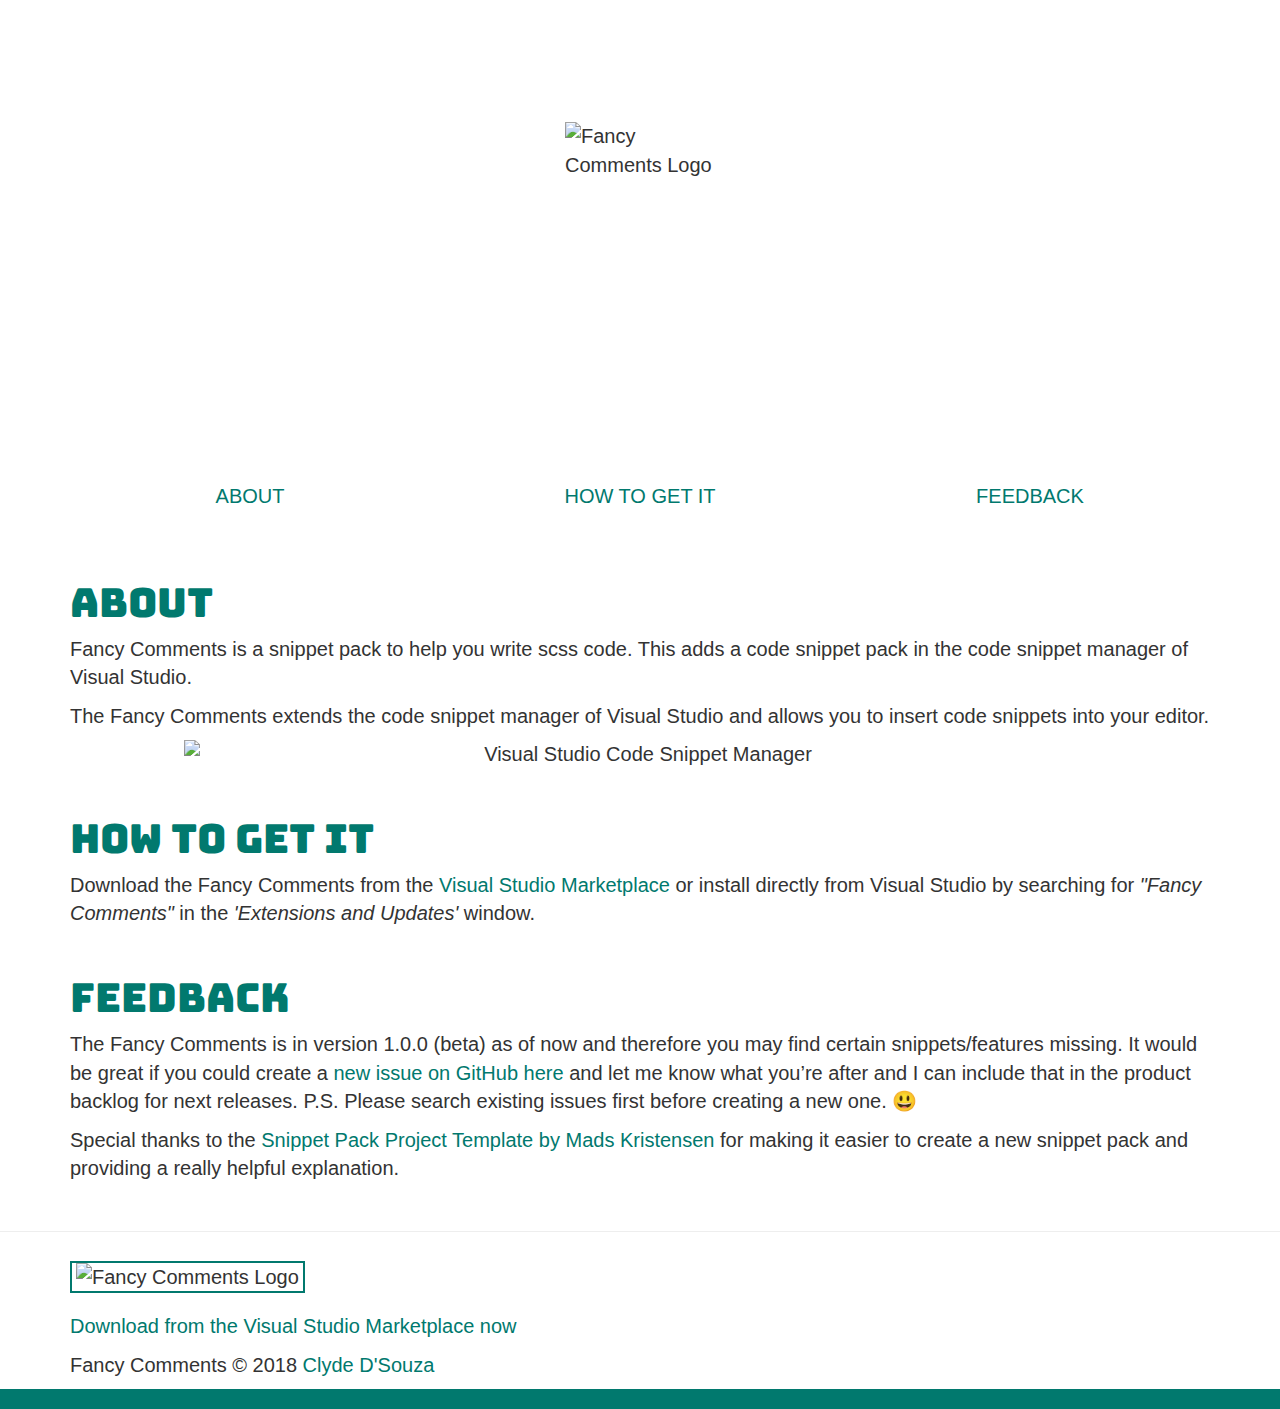
==== docs/index.html @ d7999709 "Update the websites images and optimized it" ====
﻿<!DOCTYPE html>
<html lang="en">
<head>
    <meta charset="utf-8" />
    <meta name="viewport" content="width=device-width, initial-scale=1">
    <title>Fancy Comments - A Visual Studio Extension by Clyde D'Souza</title>
    <meta name="description" content="Fancy Comments is a Visual Studio Extension to help you write scss code developed by Clyde D'Souza. Compatible with Visual Studio 2017. Download Now.">
    <meta name="Keywords" content="sass, scss, snippet pack, Clyde D'souza, visual studio, visual studio extension, visual studio marketplace, visual studio 2017, visual studio community, visual studio professional, visual studio enterprise" />
    <meta name="author" content="Clyde D'Souza">
    <!--<meta name="msvalidate.01" content="8ABC4E1B7DBE4391CF265948730B9299" />-->
    <link rel="canonical" href="https://clydedz.github.io/fancy-comments/">

    <!--CSS-->
    <link href="https://maxcdn.bootstrapcdn.com/bootstrap/3.3.7/css/bootstrap.min.css" rel="stylesheet" integrity="sha384-BVYiiSIFeK1dGmJRAkycuHAHRg32OmUcww7on3RYdg4Va+PmSTsz/K68vbdEjh4u" crossorigin="anonymous">
    <link href="css/main.min.css" rel="stylesheet" />

    <!--Open graph-->
    <meta property="og:locale" content="en_US">
    <meta property="og:title" content="Fancy Comments - A Visual Studio Extension by Clyde D'Souza" />
    <meta property="og:type" content="website" />
    <meta property="og:url" content="https://clydedz.github.io/fancy-comments/" />
    <meta property="og:image" content="https://raw.githubusercontent.com/ClydeDz/fancy-comments/master/docs/FancyComments.Web/images/banners/vsix-ext-siteteaser.png" />
    <meta property="og:description" content="Fancy Comments is a Visual Studio Extension to help you write scss code developed by Clyde D'Souza. Compatible with Visual Studio 2017. Download Now." />
    <!--<meta property="fb:app_id" content="1189872997782304" />-->
    <meta name="twitter:card" content="summary" />
    <meta name="twitter:site" content="https://clydedz.github.io/fancy-comments/">
    <meta name="twitter:creator" content="ClydeDz">
    <link href="https://plus.google.com/u/0/+ClydeDsouzaPlus" rel="publisher" />
    
    <!--Device icons-->
    <link rel="shortcut icon" href="favicon.ico" type="image/x-icon" />
    <link rel="apple-touch-icon" sizes="57x57" href="https://raw.githubusercontent.com/ClydeDz/fancy-comments/master/docs/FancyComments.Web/images/icons/apple-touch-icon-57x57.png">
    <link rel="apple-touch-icon" sizes="60x60" href="https://raw.githubusercontent.com/ClydeDz/fancy-comments/master/docs/FancyComments.Web/images/icons/apple-touch-icon-60x60.png">
    <link rel="apple-touch-icon" sizes="72x72" href="https://raw.githubusercontent.com/ClydeDz/fancy-comments/master/docs/FancyComments.Web/images/icons/apple-touch-icon-72x72.png">
    <link rel="apple-touch-icon" sizes="76x76" href="https://raw.githubusercontent.com/ClydeDz/fancy-comments/master/docs/FancyComments.Web/images/icons/apple-touch-icon-76x76.png">
    <link rel="apple-touch-icon" sizes="114x114" href="https://raw.githubusercontent.com/ClydeDz/fancy-comments/master/docs/FancyComments.Web/images/icons/apple-touch-icon-114x114.png">
    <link rel="apple-touch-icon" sizes="120x120" href="https://raw.githubusercontent.com/ClydeDz/fancy-comments/master/docs/FancyComments.Web/images/icons/apple-touch-icon-120x120.png">
    <link rel="apple-touch-icon" sizes="144x144" href="https://raw.githubusercontent.com/ClydeDz/fancy-comments/master/docs/FancyComments.Web/images/icons/apple-touch-icon-144x144.png">
    <link rel="apple-touch-icon" sizes="152x152" href="https://raw.githubusercontent.com/ClydeDz/fancy-comments/master/docs/FancyComments.Web/images/icons/apple-touch-icon-152x152.png">
    <link rel="apple-touch-icon" sizes="180x180" href="https://raw.githubusercontent.com/ClydeDz/fancy-comments/master/docs/FancyComments.Web/images/icons/apple-touch-icon-180x180.png">
    <link rel="icon" type="image/png" href="https://raw.githubusercontent.com/ClydeDz/fancy-comments/master/docs/FancyComments.Web/images/icons/favicon-16x16.png" sizes="16x16">
    <link rel="icon" type="image/png" href="https://raw.githubusercontent.com/ClydeDz/fancy-comments/master/docs/FancyComments.Web/images/icons/favicon-32x32.png" sizes="32x32">
    <link rel="icon" type="image/png" href="https://raw.githubusercontent.com/ClydeDz/fancy-comments/master/docs/FancyComments.Web/images/icons/favicon-96x96.png" sizes="96x96">
    <link rel="icon" type="image/png" href="https://raw.githubusercontent.com/ClydeDz/fancy-comments/master/docs/FancyComments.Web/images/icons/android-chrome-192x192.png" sizes="192x192">
    <meta name="msapplication-square70x70logo" content="https://raw.githubusercontent.com/ClydeDz/fancy-comments/master/docs/FancyComments.Web/images/icons/smalltile.png" />
    <meta name="msapplication-square150x150logo" content="https://raw.githubusercontent.com/ClydeDz/fancy-comments/master/docs/FancyComments.Web/images/icons/mediumtile.png" />
    <meta name="msapplication-wide310x150logo" content="https://raw.githubusercontent.com/ClydeDz/fancy-comments/master/docs/FancyComments.Web/images/icons/widetile.png" />
    <meta name="msapplication-square310x310logo" content="https://raw.githubusercontent.com/ClydeDz/fancy-comments/master/docs/FancyComments.Web/images/icons/largetile.png" />
    <meta name="theme-color" content="#01796e">
    <meta name="msapplication-TileColor" content="#01796e">

    <!--Additional-->
    <link rel="sitemap" type="text/plain" title="Sitemap" href="/sitemap.txt">
    <link type="text/plain" rel="author" href="/humans.txt" />

    <!-- Global site tag (gtag.js) - Google Analytics -->
    <!--<script async src="https://www.googletagmanager.com/gtag/js?id=UA-111334423-1"></script>-->
    <script>
        //window.dataLayer = window.dataLayer || [];
        //function gtag() { dataLayer.push(arguments); }
        //gtag('js', new Date());
        //gtag('config', 'UA-111334423-1');
    </script>
</head>
<body lang="en">
    <div class="main-container">
        <header>
            <div>
                <div class="website-logo"><img src="https://raw.githubusercontent.com/ClydeDz/fancy-comments/master/FancyComments/FancyComments/fancycomments-preview.png" width="150" alt="Fancy Comments Logo" /></div>
                <div class="container">
                    <div class="row">
                        <div class="col-xs-12 text-center">
                            <h1>Fancy Comments</h1>
                        </div>
                    </div>
                </div>
            </div>
        </header>
        <nav>
            <div class="container">
                <div class="row">
                    <div class="col-xs-4 text-center">
                        <a href="#about"
                           onclick="trackInternalLink('nav menu click', 'about');">About</a>
                    </div>
                    <div class="col-xs-4 text-center">
                        <a href="#how-to-get-it"
                           onclick="trackInternalLink('nav menu click', 'how to get it');">How to get it</a>
                    </div>
                    <div class="col-xs-4 text-center">
                        <a href="#feedback"
                           onclick="trackInternalLink('nav menu click', 'feedback');">Feedback</a>
                    </div>
                </div>
            </div>
        </nav>
        <main>
            <div class="container">
                <section id="about">
                    <div class="row">
                        <div class="col-xs-12">
                            <h2>About</h2>
                        </div>
                    </div>
                    <div class="row">
                        <div class="col-xs-12">
                            <p>
                                Fancy Comments is a snippet pack to help you write scss code. This adds a code snippet pack in the code snippet manager of Visual Studio.
                            </p>
                            <p>
                                The Fancy Comments extends the code snippet manager of Visual Studio and allows you to insert code snippets into your editor.
                            </p>
                            <p class="text-center">
                                <img src="https://raw.githubusercontent.com/ClydeDz/sass-snippet-pack/master/SassSnippetVsixExtension/Resources/codesnipmanager.png"
                                     alt="Visual Studio Code Snippet Manager"
                                     class="img-responsive prod-grab" />
                            </p>
                        </div>
                    </div>
                </section>
                <section id="how-to-get-it">
                    <div class="row">
                        <div class="col-xs-12">
                            <h2>How to get it</h2>
                        </div>
                    </div>
                    <div class="row">
                        <div class="col-xs-12">
                            <p>
                                Download the Fancy Comments from the
                                <a href="https://marketplace.visualstudio.com/items?itemName=clydedsouza.SassSnippetVsixExtension"
                                   target="_self"
                                   onclick="trackOutboundLink('visual studio marketplace click', 'visual studio marketplace - how to get it section');">Visual Studio Marketplace</a>
                                or install directly from Visual Studio by searching for <i>"Fancy Comments"</i> in the <i>'Extensions and Updates'</i> window.
                            </p>
                        </div>
                    </div>
                </section>
                <section id="feedback">
                    <div class="row">
                        <div class="col-xs-12">
                            <h2>Feedback</h2>
                        </div>
                    </div>
                    <div class="row">
                        <div class="col-xs-12">
                            <p>
                                The Fancy Comments is in version 1.0.0 (beta) as of now and therefore you may find certain snippets/features missing.
                                It would be great if you could create a <a href="https://github.com/ClydeDz/sass-snippet-pack/issues"
                                                                           target="_blank"
                                                                           onclick="trackOutboundLink('github issues click', 'github issues page - feedback section');">new issue on GitHub here</a> and let me know what you’re after and I can include that in the product backlog for next releases.
                                P.S. Please search existing issues first before creating a new one. 😃
                            </p>
                            <p>
                                Special thanks to the <a href="https://marketplace.visualstudio.com/items?itemName=MadsKristensen.SnippetPackProjectTemplate"
                                                         rel="nofollow"
                                                         target="_blank"
                                                         onclick="trackOutboundLink('mads k snippet pack click', 'snippet pack by mads k - feedback section');">Snippet Pack Project Template by Mads Kristensen</a> for making it easier to create a new snippet pack and providing a really helpful explanation.
                            </p>
                        </div>
                    </div>
                </section>
            </div>
        </main>
        <footer>
            <hr />
            <div class="container">
                <div class="row">
                    <div class="col-xs-12">
                        <p>
                            <img src="https://raw.githubusercontent.com/ClydeDz/sass-snippet-pack/master/SassSnippetVsixExtension/Resources/Preview.png" width="100" alt="Fancy Comments Logo" />
                        </p>
                        <p>
                            <a href="https://marketplace.visualstudio.com/items?itemName=clydedsouza.SassSnippetVsixExtension"
                               target="_self"
                               onclick="trackOutboundLink('visual studio marketplace click', 'visual studio marketplace - footer section');">Download from the Visual Studio Marketplace now</a>
                        </p>
                        <p>
                            Fancy Comments &copy; 2018 <a href="https://clydedsouza.net"
                                                             target="_blank"
                                                             rel="author"
                                                             onclick="trackOutboundLink('clyde dsouza click', 'clyde dsouza website - footer section');">Clyde D'Souza</a>
                        </p>
                    </div>
                </div>
            </div>
        </footer>
    </div>
    <script type="text/javascript">
        /*
        GOOGLE ANALYTICS
        ****************************/
        function trackOutboundLink(action, label) {
            /// <summary>Method to send Google Analytics outbound tracking data.</summary>
            /// <param name="action" type="string">The action that caused this event to trigger.</param>
            /// <param name="label" type="string">The outbound link details.</param>
            sendGoogleAnalyticsEventData('click', 'outbound', action, label);
        }

        function trackInternalLink(action, label) {
            /// <summary>Method to send Google Analytics exception data.</summary>
            /// <param name="error" type="string">The exception message that has been caught.</param>
            sendGoogleAnalyticsEventData('click', 'internal', action, label);
        }

        function sendGoogleAnalyticsEventData(eventType, category, action, label) {
            /// <summary>Base method to send Google Analytics event data.</summary>
            /// <param name="eventType" type="string">The type of event.</param>
            /// <param name="category" type="string">A custom message for the category of this event.</param>
            /// <param name="action" type="string">A string for the action of this event.</param>
            /// <param name="label" type="string">A string for the label value of this event.</param>
            gtag('event', eventType, {
                'event_category': category,
                'event_action': action,
                'event_label': label,
                'transport_type': 'beacon'
            });
        }
    </script>
</body>
</html>
---- docs/css/main.min.css ----
﻿@import url("https://fonts.googleapis.com/css?family=Bungee|Montserrat");header{min-height:450px;background-image:url("../../images/banners/vsix-ext-familydesigns.png");background-repeat:repeat;background-size:contain}header div div.website-logo{width:150px;margin-left:auto;margin-right:auto;padding-top:122px}@media(max-width:468px){header div div.website-logo{padding-top:95px}}header h1{color:#fff;font-weight:700;font-family:"Bungee",cursive;font-size:50px;text-transform:uppercase}body a,body a:active,body a:visited{color:#01796e;text-decoration:none}body a:hover,body a:focus{text-decoration:underline;color:#001412}nav{margin:32px 9px}nav a,nav a:active,nav a:visited{color:#01796e;text-decoration:none}nav a:hover,nav a:focus{text-decoration:underline;color:#001412}@media(max-width:468px){nav{font-size:15px}}nav a{text-transform:uppercase}main section{margin:18px 0}main h2{font-family:"Bungee",cursive;color:#01796e;font-size:40px}main .prod-grab{max-width:80%;margin-left:auto;margin-right:auto}footer{border-bottom:20px #01796e solid}footer img{border:2px #01796e solid;padding:0 4px;margin:9px 0}body{font-size:20px}
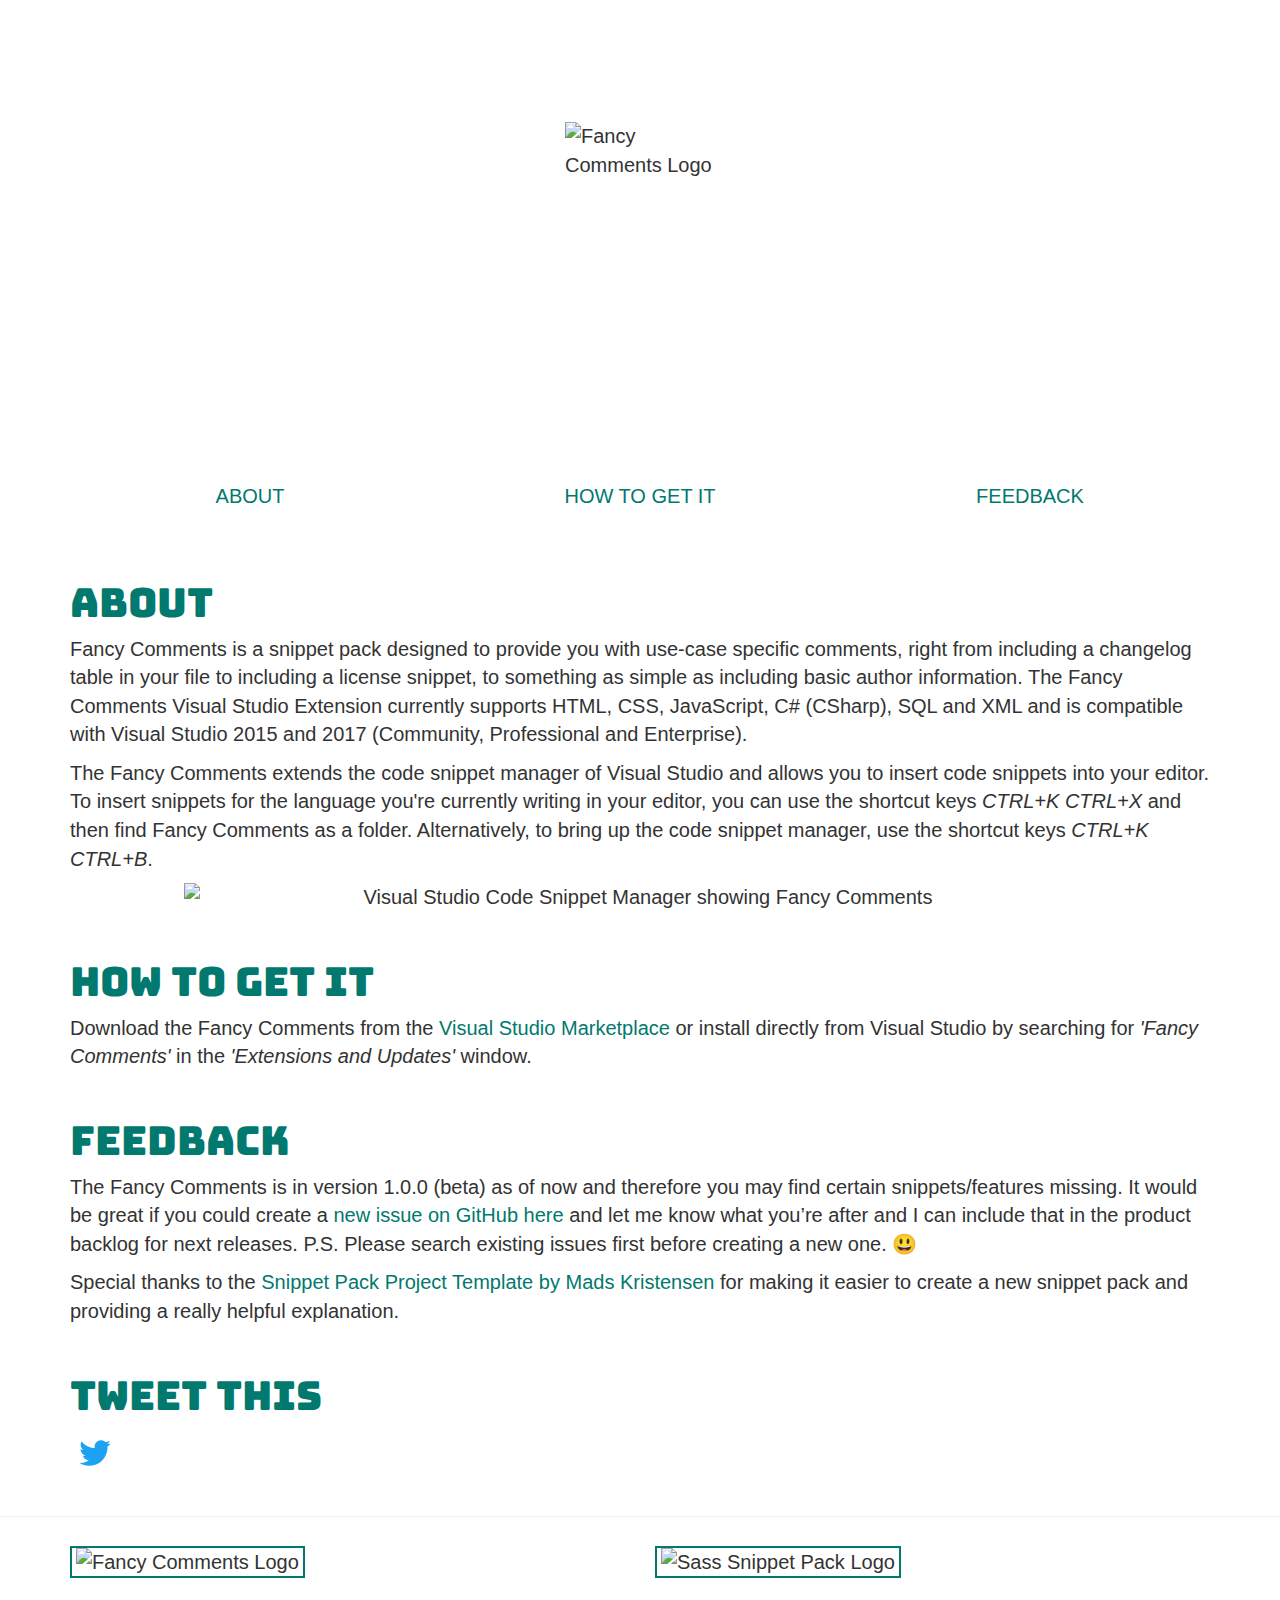
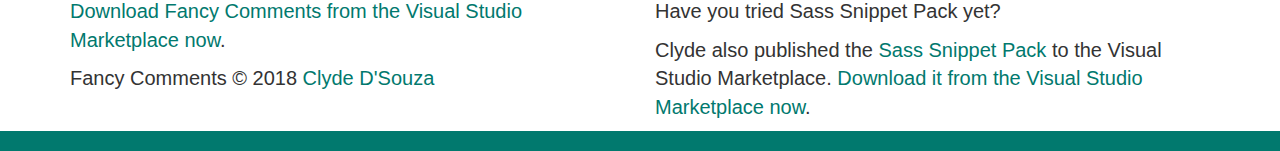
==== commit 83af5118: "Updated the website content." ====
--- a/docs/index.html
+++ b/docs/index.html
@@ -4,8 +4,8 @@
     <meta charset="utf-8" />
     <meta name="viewport" content="width=device-width, initial-scale=1">
     <title>Fancy Comments - A Visual Studio Extension by Clyde D'Souza</title>
-    <meta name="description" content="Fancy Comments is a Visual Studio Extension to help you write scss code developed by Clyde D'Souza. Compatible with Visual Studio 2017. Download Now.">
-    <meta name="Keywords" content="sass, scss, snippet pack, Clyde D'souza, visual studio, visual studio extension, visual studio marketplace, visual studio 2017, visual studio community, visual studio professional, visual studio enterprise" />
+    <meta name="description" content="Fancy Comments is a Visual Studio Extension for use-case specific comments, supported for HTML, CSS, JavaScript, C#, SQL and XML. Download Now.">
+    <meta name="Keywords" content="csharp, c#, sql, css, html, xml, fancy, comments, snippet pack, Clyde D'souza, visual studio, visual studio extension, visual studio marketplace, visual studio 2017, visual studio 2015, visual studio community, visual studio professional, visual studio enterprise" />
     <meta name="author" content="Clyde D'Souza">
     <!--<meta name="msvalidate.01" content="8ABC4E1B7DBE4391CF265948730B9299" />-->
     <link rel="canonical" href="https://clydedz.github.io/fancy-comments/">
@@ -20,13 +20,13 @@
     <meta property="og:type" content="website" />
     <meta property="og:url" content="https://clydedz.github.io/fancy-comments/" />
     <meta property="og:image" content="https://raw.githubusercontent.com/ClydeDz/fancy-comments/master/docs/FancyComments.Web/images/banners/vsix-ext-siteteaser.png" />
-    <meta property="og:description" content="Fancy Comments is a Visual Studio Extension to help you write scss code developed by Clyde D'Souza. Compatible with Visual Studio 2017. Download Now." />
+    <meta property="og:description" content="Fancy Comments is a Visual Studio Extension for use-case specific comments, supported for HTML, CSS, JavaScript, C#, SQL and XML. Download Now." />
     <!--<meta property="fb:app_id" content="1189872997782304" />-->
     <meta name="twitter:card" content="summary" />
     <meta name="twitter:site" content="https://clydedz.github.io/fancy-comments/">
     <meta name="twitter:creator" content="ClydeDz">
     <link href="https://plus.google.com/u/0/+ClydeDsouzaPlus" rel="publisher" />
-    
+
     <!--Device icons-->
     <link rel="shortcut icon" href="favicon.ico" type="image/x-icon" />
     <link rel="apple-touch-icon" sizes="57x57" href="https://raw.githubusercontent.com/ClydeDz/fancy-comments/master/docs/FancyComments.Web/images/icons/apple-touch-icon-57x57.png">
@@ -54,12 +54,12 @@
     <link type="text/plain" rel="author" href="/humans.txt" />
 
     <!-- Global site tag (gtag.js) - Google Analytics -->
-    <!--<script async src="https://www.googletagmanager.com/gtag/js?id=UA-111334423-1"></script>-->
+    <script async src="https://www.googletagmanager.com/gtag/js?id=UA-111334423-2"></script>
     <script>
-        //window.dataLayer = window.dataLayer || [];
-        //function gtag() { dataLayer.push(arguments); }
-        //gtag('js', new Date());
-        //gtag('config', 'UA-111334423-1');
+        window.dataLayer = window.dataLayer || [];
+        function gtag() { dataLayer.push(arguments); }
+        gtag('js', new Date());
+        gtag('config', 'UA-111334423-2');
     </script>
 </head>
 <body lang="en">
@@ -105,14 +105,18 @@
                     <div class="row">
                         <div class="col-xs-12">
                             <p>
-                                Fancy Comments is a snippet pack to help you write scss code. This adds a code snippet pack in the code snippet manager of Visual Studio.
-                            </p>
-                            <p>
-                                The Fancy Comments extends the code snippet manager of Visual Studio and allows you to insert code snippets into your editor.
+                                Fancy Comments is a snippet pack designed to provide you with use-case specific comments, right from including a changelog table in your file to including a license snippet,
+                                to something as simple as including basic author information. The Fancy Comments Visual Studio Extension currently supports HTML, CSS, JavaScript, C# (CSharp), SQL and XML
+                                and is compatible with Visual Studio 2015 and 2017 (Community, Professional and Enterprise).
+                            </p>
+                            <p>
+                                The Fancy Comments extends the code snippet manager of Visual Studio and allows you to insert code snippets into your editor. To insert snippets for the language you're currently 
+                                writing in your editor, you can use the shortcut keys <EM>CTRL+K CTRL+X</EM> and then find Fancy Comments as a folder. Alternatively, to bring up the code snippet manager, use the shortcut keys
+                                <em>CTRL+K CTRL+B</em>.
                             </p>
                             <p class="text-center">
-                                <img src="https://raw.githubusercontent.com/ClydeDz/sass-snippet-pack/master/SassSnippetVsixExtension/Resources/codesnipmanager.png"
-                                     alt="Visual Studio Code Snippet Manager"
+                                <img src="https://raw.githubusercontent.com/ClydeDz/fancy-comments/master/docs/FancyComments.Web/images/languages.gif"
+                                     alt="Visual Studio Code Snippet Manager showing Fancy Comments"
                                      class="img-responsive prod-grab" />
                             </p>
                         </div>
@@ -128,10 +132,10 @@
                         <div class="col-xs-12">
                             <p>
                                 Download the Fancy Comments from the
-                                <a href="https://marketplace.visualstudio.com/items?itemName=clydedsouza.SassSnippetVsixExtension"
+                                <a href="https://marketplace.visualstudio.com/items?itemName=clydedsouza.FancyComments"
                                    target="_self"
                                    onclick="trackOutboundLink('visual studio marketplace click', 'visual studio marketplace - how to get it section');">Visual Studio Marketplace</a>
-                                or install directly from Visual Studio by searching for <i>"Fancy Comments"</i> in the <i>'Extensions and Updates'</i> window.
+                                or install directly from Visual Studio by searching for <i>'Fancy Comments'</i> in the <i>'Extensions and Updates'</i> window.
                             </p>
                         </div>
                     </div>
@@ -146,7 +150,7 @@
                         <div class="col-xs-12">
                             <p>
                                 The Fancy Comments is in version 1.0.0 (beta) as of now and therefore you may find certain snippets/features missing.
-                                It would be great if you could create a <a href="https://github.com/ClydeDz/sass-snippet-pack/issues"
+                                It would be great if you could create a <a href="https://github.com/ClydeDz/fancy-comments/issues"
                                                                            target="_blank"
                                                                            onclick="trackOutboundLink('github issues click', 'github issues page - feedback section');">new issue on GitHub here</a> and let me know what you’re after and I can include that in the product backlog for next releases.
                                 P.S. Please search existing issues first before creating a new one. 😃
@@ -157,6 +161,17 @@
                                                          target="_blank"
                                                          onclick="trackOutboundLink('mads k snippet pack click', 'snippet pack by mads k - feedback section');">Snippet Pack Project Template by Mads Kristensen</a> for making it easier to create a new snippet pack and providing a really helpful explanation.
                             </p>
+                        </div>
+                    </div>
+                </section>
+                <section id="tweetThis">
+                    <div class="row">
+                        <div class="col-xs-12">
+                            <h2>Tweet this</h2>
+                            <a href="https://twitter.com/intent/tweet?text=Have%20you%20tried%20this%20visual%20studio%20extension%20yet%3F&via=clydedz&url=http%3A%2F%2Fbit.ly%2Ffancycomments&hashtags=FancyComments,VisualStudioExtension,SnippetPack"
+                               title="Tweet about Fancy Comments">
+                                <img src="images/icons/Twitter_Logo_Blue.png" width="50" alt="Tweet about Fancy Comments" />
+                            </a>                            
                         </div>
                     </div>
                 </section>
@@ -166,20 +181,38 @@
             <hr />
             <div class="container">
                 <div class="row">
-                    <div class="col-xs-12">
-                        <p>
-                            <img src="https://raw.githubusercontent.com/ClydeDz/sass-snippet-pack/master/SassSnippetVsixExtension/Resources/Preview.png" width="100" alt="Fancy Comments Logo" />
-                        </p>
-                        <p>
+                    <div class="col-xs-12 col-sm-6">
+                        <p>
+                            <img src="https://raw.githubusercontent.com/ClydeDz/fancy-comments/master/FancyComments/FancyComments/fancycomments-preview.png" width="100" alt="Fancy Comments Logo" />
+                        </p>
+                        <p>
+                            <a href="https://marketplace.visualstudio.com/items?itemName=clydedsouza.FancyComments"
+                               target="_self"
+                               onclick="trackOutboundLink('visual studio marketplace click', 'visual studio marketplace - footer section');">Download Fancy Comments from the Visual Studio Marketplace now</a>. 
+                        </p>
+                        <p>
+                            Fancy Comments &copy; 2018 <a href="https://clydedsouza.net"
+                                                          target="_blank"
+                                                          rel="author"
+                                                          onclick="trackOutboundLink('clyde dsouza click', 'clyde dsouza website - footer section');">Clyde D'Souza</a>
+                        </p>
+                    </div>
+                    <div class="col-xs-12 col-sm-6">
+                        <p>
+                            <img src="https://raw.githubusercontent.com/ClydeDz/sass-snippet-pack/master/SassSnippetVsixExtension/Resources/Preview.png" width="100" alt="Sass Snippet Pack Logo" />
+                        </p>
+                        <p>
+                            Have you tried Sass Snippet Pack yet?
+                        </p>
+                        <p>
+                            Clyde also published the
+                            <a href="https://clydedz.github.io/sass-snippet-pack/"
+                               target="_blank"
+                               onclick="trackOutboundLink('sass snippet pack website', 'have you tried? - footer section');">Sass Snippet Pack</a> 
+                            to the Visual Studio Marketplace. 
                             <a href="https://marketplace.visualstudio.com/items?itemName=clydedsouza.SassSnippetVsixExtension"
-                               target="_self"
-                               onclick="trackOutboundLink('visual studio marketplace click', 'visual studio marketplace - footer section');">Download from the Visual Studio Marketplace now</a>
-                        </p>
-                        <p>
-                            Fancy Comments &copy; 2018 <a href="https://clydedsouza.net"
-                                                             target="_blank"
-                                                             rel="author"
-                                                             onclick="trackOutboundLink('clyde dsouza click', 'clyde dsouza website - footer section');">Clyde D'Souza</a>
+                               target="_blank"
+                               onclick="trackOutboundLink('sass snippet pack marketplace click', 'have you tried? - footer section');">Download it from the Visual Studio Marketplace now</a>.
                         </p>
                     </div>
                 </div>
--- a/docs/css/main.min.css
+++ b/docs/css/main.min.css
@@ -1 +1 @@
-﻿@import url("https://fonts.googleapis.com/css?family=Bungee|Montserrat");header{min-height:450px;background-image:url("../../images/banners/vsix-ext-familydesigns.png");background-repeat:repeat;background-size:contain}header div div.website-logo{width:150px;margin-left:auto;margin-right:auto;padding-top:122px}@media(max-width:468px){header div div.website-logo{padding-top:95px}}header h1{color:#fff;font-weight:700;font-family:"Bungee",cursive;font-size:50px;text-transform:uppercase}body a,body a:active,body a:visited{color:#01796e;text-decoration:none}body a:hover,body a:focus{text-decoration:underline;color:#001412}nav{margin:32px 9px}nav a,nav a:active,nav a:visited{color:#01796e;text-decoration:none}nav a:hover,nav a:focus{text-decoration:underline;color:#001412}@media(max-width:468px){nav{font-size:15px}}nav a{text-transform:uppercase}main section{margin:18px 0}main h2{font-family:"Bungee",cursive;color:#01796e;font-size:40px}main .prod-grab{max-width:80%;margin-left:auto;margin-right:auto}footer{border-bottom:20px #01796e solid}footer img{border:2px #01796e solid;padding:0 4px;margin:9px 0}body{font-size:20px}+﻿@import url("https://fonts.googleapis.com/css?family=Bungee|Montserrat");header{min-height:450px;background-image:url("https://raw.githubusercontent.com/ClydeDz/fancy-comments/master/docs/images/banners/vsix-ext-familydesigns.png");background-repeat:repeat;background-size:contain}header div div.website-logo{width:150px;margin-left:auto;margin-right:auto;padding-top:122px}@media(max-width:468px){header div div.website-logo{padding-top:95px}}header h1{color:#fff;font-weight:700;font-family:"Bungee",cursive;font-size:50px;text-transform:uppercase}body a,body a:active,body a:visited{color:#01796e;text-decoration:none}body a:hover,body a:focus{text-decoration:underline;color:#001412}nav{margin:32px 9px}nav a,nav a:active,nav a:visited{color:#01796e;text-decoration:none}nav a:hover,nav a:focus{text-decoration:underline;color:#001412}@media(max-width:468px){nav{font-size:15px}}nav a{text-transform:uppercase}main section{margin:18px 0}main h2{font-family:"Bungee",cursive;color:#01796e;font-size:40px}main .prod-grab{max-width:80%;margin-left:auto;margin-right:auto}footer{border-bottom:20px #01796e solid}footer img{border:2px #01796e solid;padding:0 4px;margin:9px 0}body{font-size:20px}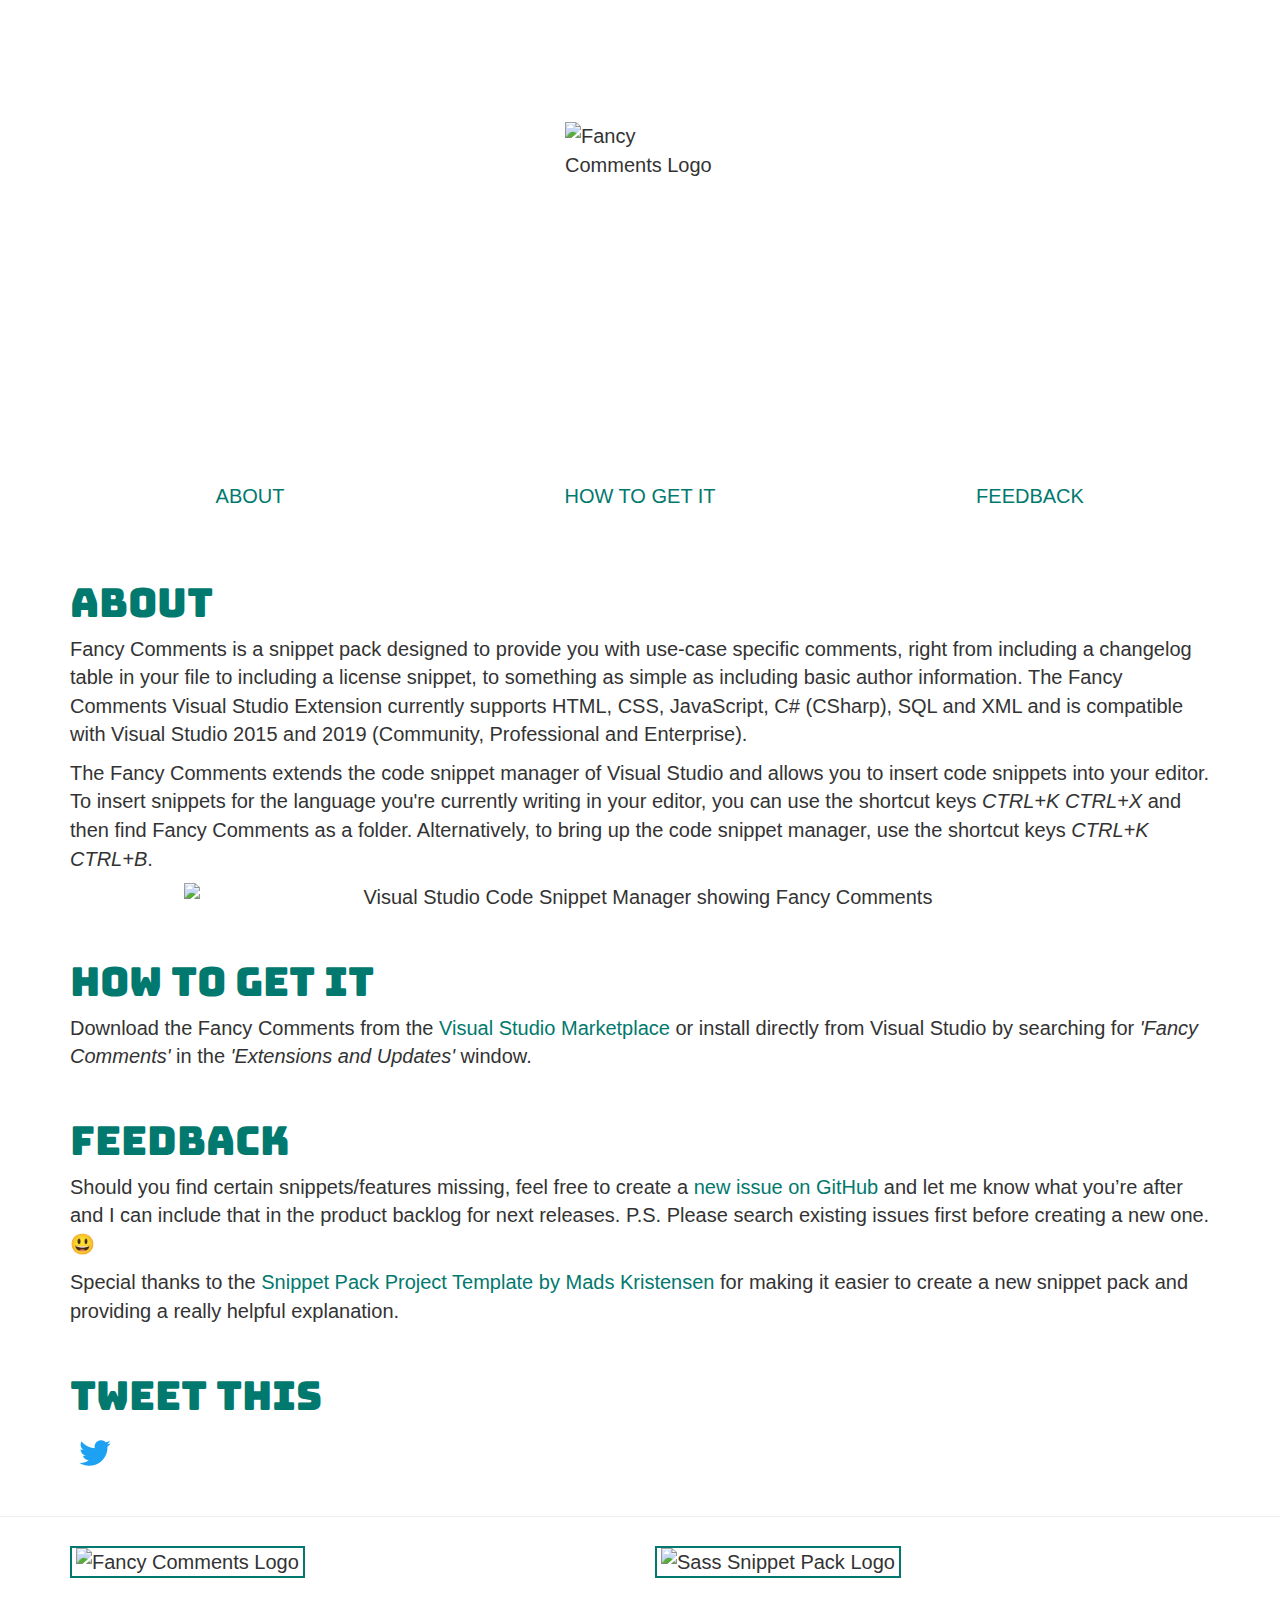
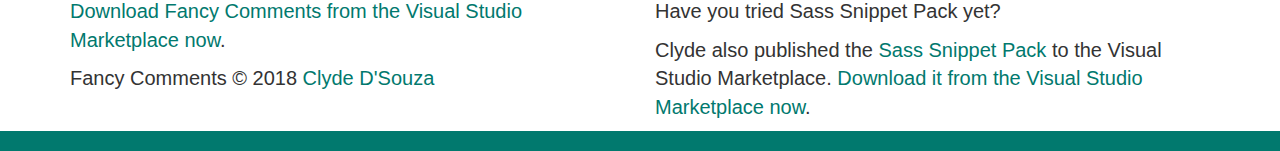
==== commit 0f2d2c17: "Update index.html" ====
--- a/docs/index.html
+++ b/docs/index.html
@@ -5,9 +5,9 @@
     <meta name="viewport" content="width=device-width, initial-scale=1">
     <title>Fancy Comments - A Visual Studio Extension by Clyde D'Souza</title>
     <meta name="description" content="Fancy Comments is a Visual Studio Extension for use-case specific comments, supported for HTML, CSS, JavaScript, C#, SQL and XML. Download Now.">
-    <meta name="Keywords" content="csharp, c#, sql, css, html, xml, fancy, comments, snippet pack, Clyde D'souza, visual studio, visual studio extension, visual studio marketplace, visual studio 2017, visual studio 2015, visual studio community, visual studio professional, visual studio enterprise" />
+    <meta name="Keywords" content="csharp, c#, sql, css, html, xml, fancy, comments, snippet pack, Clyde D'souza, visual studio, visual studio extension, visual studio marketplace, visual studio 2017, visual studio 2019, visual studio 2015, visual studio community, visual studio professional, visual studio enterprise, clide" />
     <meta name="author" content="Clyde D'Souza">
-    <!--<meta name="msvalidate.01" content="8ABC4E1B7DBE4391CF265948730B9299" />-->
+    <meta name="msvalidate.01" content="8ABC4E1B7DBE4391CF265948730B9299" />
     <link rel="canonical" href="https://clydedz.github.io/fancy-comments/">
 
     <!--CSS-->
@@ -21,7 +21,7 @@
     <meta property="og:url" content="https://clydedz.github.io/fancy-comments/" />
     <meta property="og:image" content="https://raw.githubusercontent.com/ClydeDz/fancy-comments/master/docs/FancyComments.Web/images/banners/vsix-ext-siteteaser.png" />
     <meta property="og:description" content="Fancy Comments is a Visual Studio Extension for use-case specific comments, supported for HTML, CSS, JavaScript, C#, SQL and XML. Download Now." />
-    <!--<meta property="fb:app_id" content="1189872997782304" />-->
+    <meta property="fb:app_id" content="1592574260862002" />
     <meta name="twitter:card" content="summary" />
     <meta name="twitter:site" content="https://clydedz.github.io/fancy-comments/">
     <meta name="twitter:creator" content="ClydeDz">
@@ -107,7 +107,7 @@
                             <p>
                                 Fancy Comments is a snippet pack designed to provide you with use-case specific comments, right from including a changelog table in your file to including a license snippet,
                                 to something as simple as including basic author information. The Fancy Comments Visual Studio Extension currently supports HTML, CSS, JavaScript, C# (CSharp), SQL and XML
-                                and is compatible with Visual Studio 2015 and 2017 (Community, Professional and Enterprise).
+                                and is compatible with Visual Studio 2015 and 2019 (Community, Professional and Enterprise).
                             </p>
                             <p>
                                 The Fancy Comments extends the code snippet manager of Visual Studio and allows you to insert code snippets into your editor. To insert snippets for the language you're currently 
@@ -149,10 +149,10 @@
                     <div class="row">
                         <div class="col-xs-12">
                             <p>
-                                The Fancy Comments is in version 1.0.0 (beta) as of now and therefore you may find certain snippets/features missing.
-                                It would be great if you could create a <a href="https://github.com/ClydeDz/fancy-comments/issues"
+                                Should you find certain snippets/features missing, feel free to create a 
+                                <a href="https://github.com/ClydeDz/fancy-comments/issues"
                                                                            target="_blank"
-                                                                           onclick="trackOutboundLink('github issues click', 'github issues page - feedback section');">new issue on GitHub here</a> and let me know what you’re after and I can include that in the product backlog for next releases.
+                                                                           onclick="trackOutboundLink('github issues click', 'github issues page - feedback section');">new issue on GitHub</a> and let me know what you’re after and I can include that in the product backlog for next releases.
                                 P.S. Please search existing issues first before creating a new one. 😃
                             </p>
                             <p>
@@ -168,7 +168,7 @@
                     <div class="row">
                         <div class="col-xs-12">
                             <h2>Tweet this</h2>
-                            <a href="https://twitter.com/intent/tweet?text=Have%20you%20tried%20this%20visual%20studio%20extension%20yet%3F&via=clydedz&url=http%3A%2F%2Fbit.ly%2Ffancycomments&hashtags=FancyComments,VisualStudioExtension,SnippetPack"
+                            <a href="https://twitter.com/intent/tweet?text=Have%20you%20tried%20this%20Visual%20Studio%20Extension%20yet%3F&via=clydedz&url=http%3A%2F%2Fbit.ly%2Ffancycomments&hashtags=FancyComments,VisualStudioExtension,SnippetPack"
                                title="Tweet about Fancy Comments">
                                 <img src="images/icons/Twitter_Logo_Blue.png" width="50" alt="Tweet about Fancy Comments" />
                             </a>                            
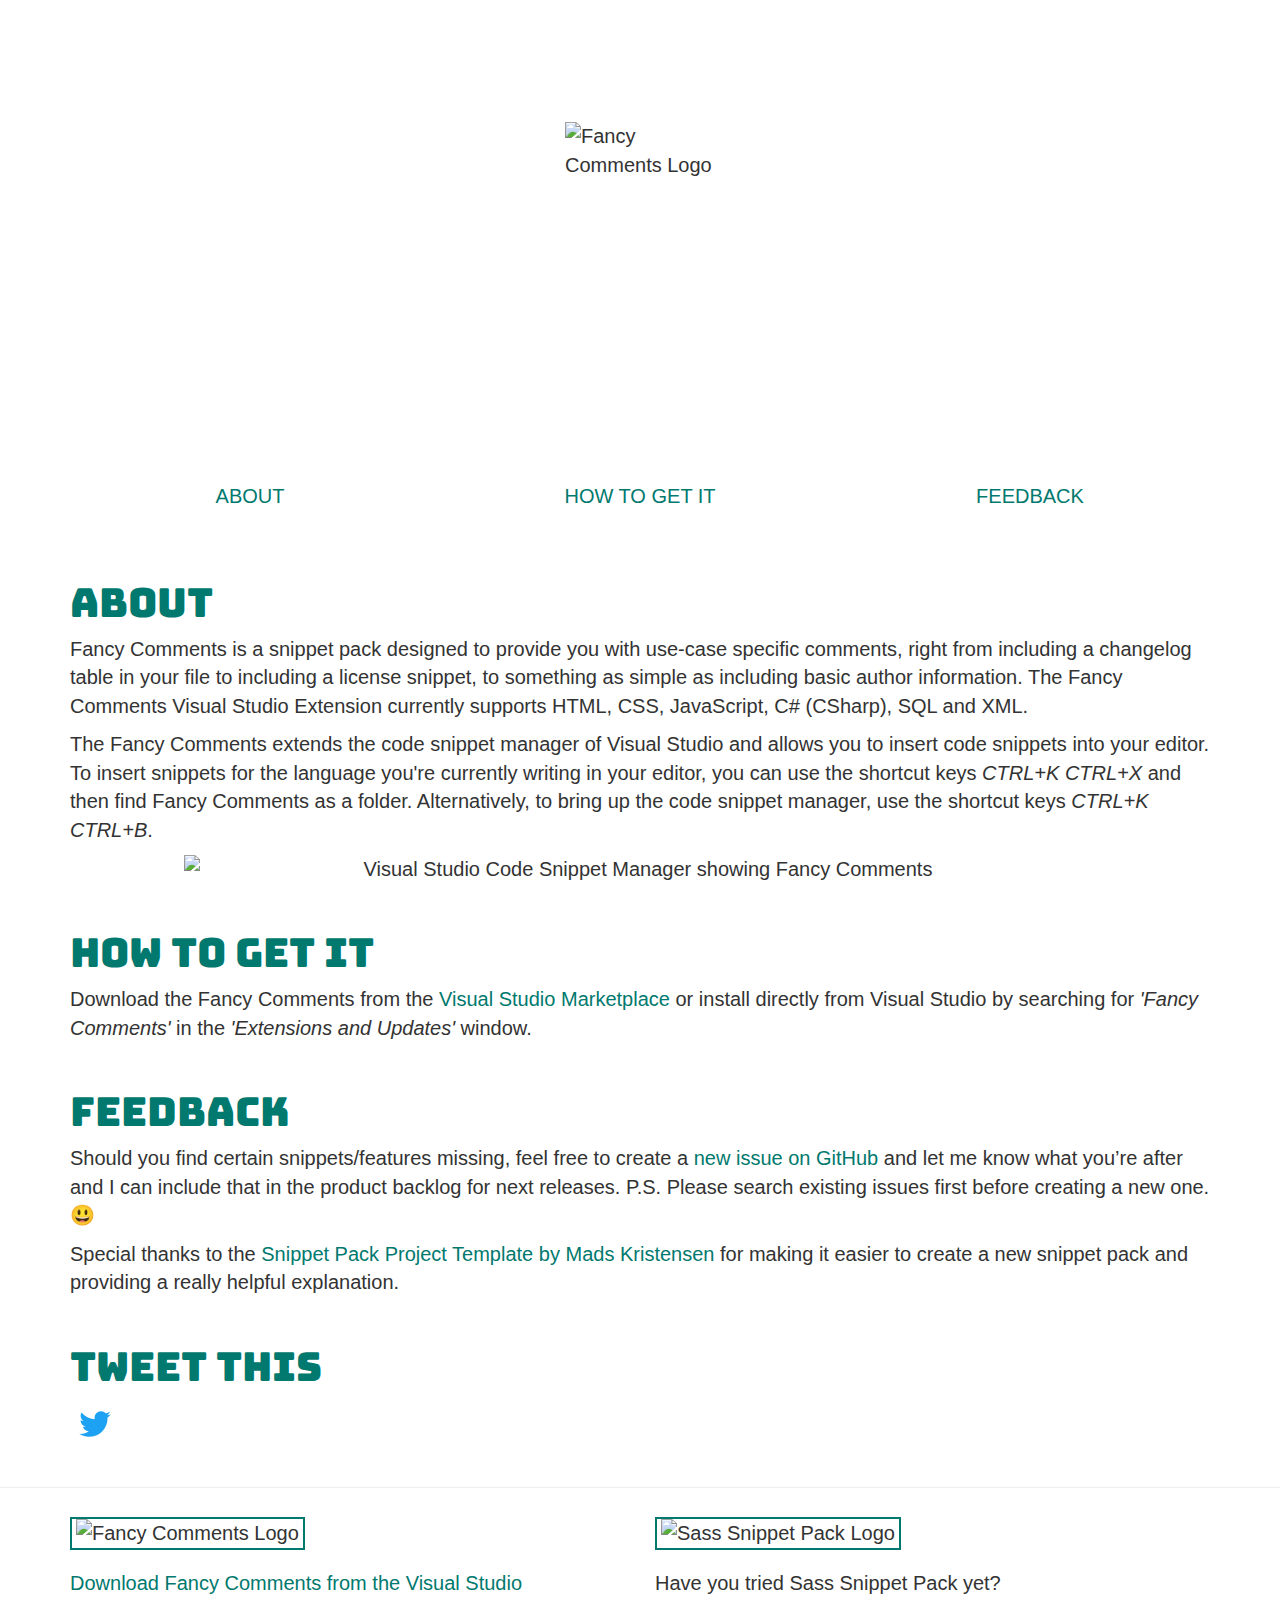
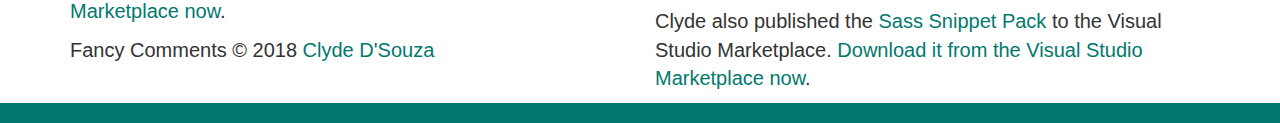
==== commit f3544225: "Update website content" ====
--- a/docs/index.html
+++ b/docs/index.html
@@ -5,7 +5,7 @@
     <meta name="viewport" content="width=device-width, initial-scale=1">
     <title>Fancy Comments - A Visual Studio Extension by Clyde D'Souza</title>
     <meta name="description" content="Fancy Comments is a Visual Studio Extension for use-case specific comments, supported for HTML, CSS, JavaScript, C#, SQL and XML. Download Now.">
-    <meta name="Keywords" content="csharp, c#, sql, css, html, xml, fancy, comments, snippet pack, Clyde D'souza, visual studio, visual studio extension, visual studio marketplace, visual studio 2017, visual studio 2019, visual studio 2015, visual studio community, visual studio professional, visual studio enterprise, clide" />
+    <meta name="Keywords" content="csharp, c#, sql, css, html, xml, fancy, comments, snippet pack, Clyde D'souza, visual studio, visual studio extension, visual studio marketplace, visual studio 2017, visual studio 2019, visual studio 2015,visual studio 2013, visual studio 2012, visual studio community, visual studio professional, visual studio enterprise, clide" />
     <meta name="author" content="Clyde D'Souza">
     <meta name="msvalidate.01" content="8ABC4E1B7DBE4391CF265948730B9299" />
     <link rel="canonical" href="https://clydedz.github.io/fancy-comments/">
@@ -106,8 +106,7 @@
                         <div class="col-xs-12">
                             <p>
                                 Fancy Comments is a snippet pack designed to provide you with use-case specific comments, right from including a changelog table in your file to including a license snippet,
-                                to something as simple as including basic author information. The Fancy Comments Visual Studio Extension currently supports HTML, CSS, JavaScript, C# (CSharp), SQL and XML
-                                and is compatible with Visual Studio 2015 and 2019 (Community, Professional and Enterprise).
+                                to something as simple as including basic author information. The Fancy Comments Visual Studio Extension currently supports HTML, CSS, JavaScript, C# (CSharp), SQL and XML.
                             </p>
                             <p>
                                 The Fancy Comments extends the code snippet manager of Visual Studio and allows you to insert code snippets into your editor. To insert snippets for the language you're currently 
